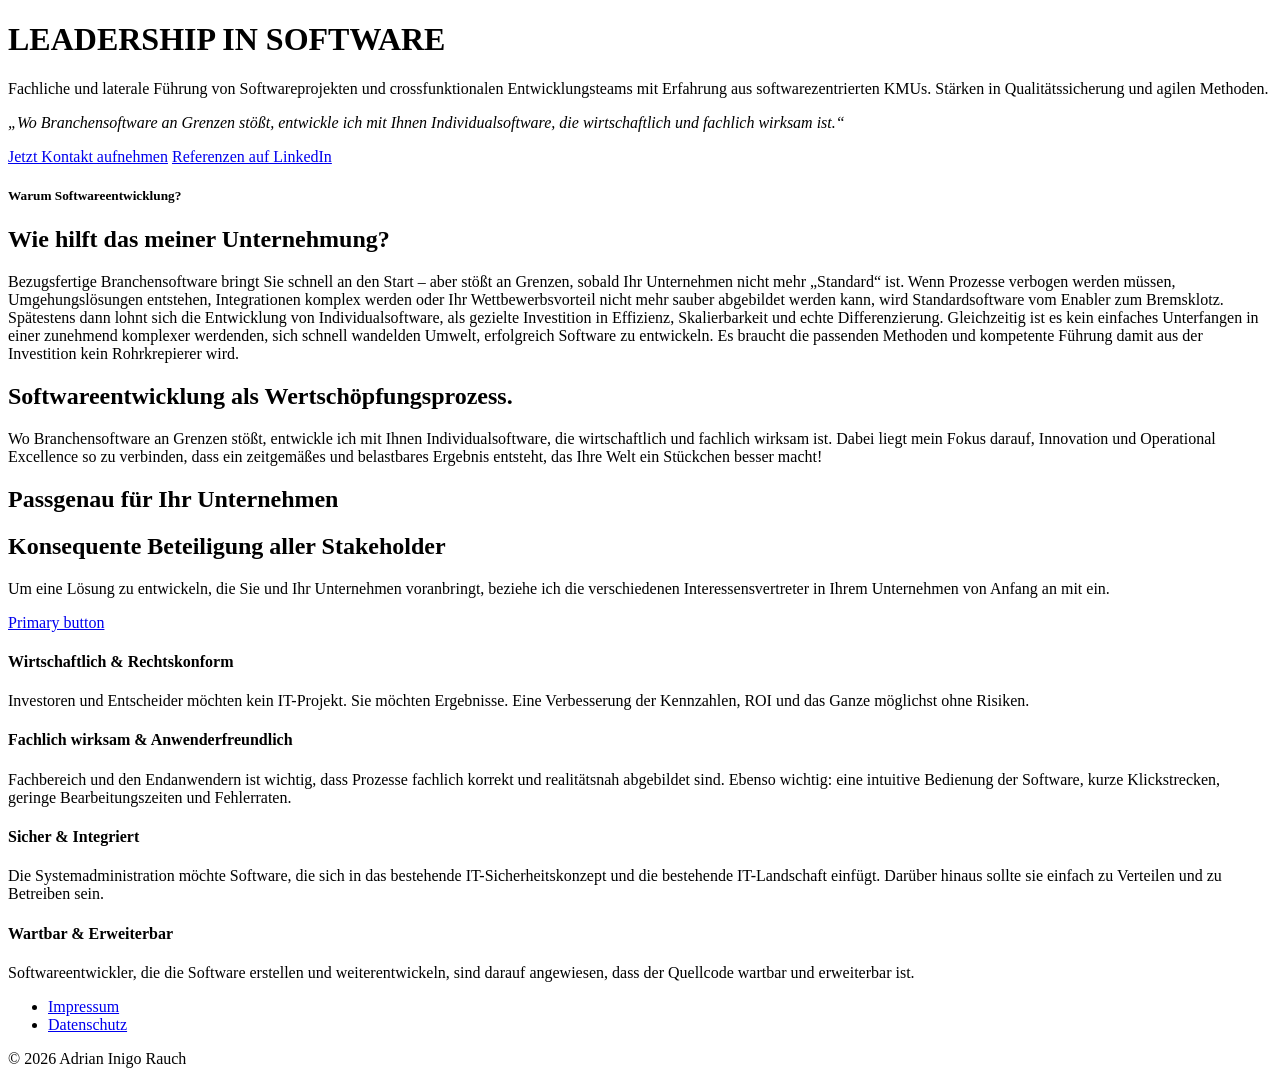
==== wwwroot/index.html @ ffd9a3a6 "Improve index page" ====
<!DOCTYPE html>
<html>
    <head>
        <title>Adrian Inigo Rauch</title>
        <meta charset="utf-8" />
        <meta name="viewport" content="width=device-width, initial-scale=1" />
        <link rel="stylesheet" href="/vendor/bootstrap/css/bootstrap.min.css" />
    </head>
    <body>
        <div data-include="/partials/navbar.html"></div>
        <noscript>
            <div class="alert alert-secondary m-3" role="status">
                Die Navigation ist nur mit aktiviertem JavaScript verfuegbar.
            </div>
        </noscript>

        <div class="container my-5">
            <div class="row p-4 pb-0 pe-lg-0 pt-lg-5 align-items-center rounded-3 border shadow-lg">
                <div class="col-lg-7 p-3 p-lg-5 pt-lg-3">
                    <h1 class="display-4 fw-bold lh-1">LEADERSHIP IN SOFTWARE</h1>
                    <p class="lead">Fachliche und laterale Führung von Softwareprojekten und crossfunktionalen Entwicklungsteams mit Erfahrung aus softwarezentrierten KMUs. Stärken in Qualitätssicherung und agilen Methoden.</p>
                    <p class="lead"><em>&bdquo;Wo Branchensoftware an Grenzen stößt, entwickle ich mit Ihnen Individualsoftware, die wirtschaftlich und fachlich wirksam ist.&ldquo;</em></p>
                    <div class="d-grid gap-2 d-md-flex justify-content-md-start mb-4 mb-lg-3">
                        <a type="button" class="btn btn-primary btn-lg px-4 me-md-2 fw-bold" href="mailto:hello@adrian-rauch.de" role="button">Jetzt Kontakt aufnehmen</a>
                        <a type="button" class="btn btn-outline-secondary btn-lg px-4" href="https://www.linkedin.com/in/adrian-inigo-rauch-9ab281225" role="button">Referenzen auf LinkedIn</a>
                    </div>
                </div>
                <div class="col-lg-4 offset-lg-1 p-0 overflow-hidden shadow-lg">
                    <!-- <img class="rounded-lg-3" src="bootstrap-docs.png" alt="" width="720"> -->
                </div>
            </div>
        </div>

        <div class="container px-4 py-5">
            <h5>Warum Softwareentwicklung?</h2>
            <h2 class="pb-2 border-bottom">Wie hilft das meiner Unternehmung?</h2>
            <p>Bezugsfertige Branchensoftware bringt Sie schnell an den Start – aber stößt an Grenzen, sobald Ihr Unternehmen nicht mehr „Standard“ ist. Wenn Prozesse verbogen werden müssen, Umgehungslösungen entstehen, Integrationen komplex werden oder Ihr Wettbewerbsvorteil nicht mehr sauber abgebildet werden kann, wird Standardsoftware vom Enabler zum Bremsklotz. Spätestens dann lohnt sich die Entwicklung von Individualsoftware, als gezielte Investition in Effizienz, Skalierbarkeit und echte Differenzierung. Gleichzeitig ist es kein einfaches Unterfangen in einer zunehmend komplexer werdenden, sich schnell wandelden Umwelt, erfolgreich Software zu entwickeln. Es braucht die passenden Methoden und kompetente Führung damit aus der Investition kein Rohrkrepierer wird.</p>
        </div>

        <div class="container px-4 py-5">
            <h2 class="pb-2 border-bottom">Softwareentwicklung als Wertschöpfungsprozess.</h2>
            <p>Wo Branchensoftware an Grenzen stößt, entwickle ich mit Ihnen Individualsoftware, die wirtschaftlich und fachlich wirksam ist. Dabei liegt mein Fokus darauf, Innovation und Operational Excellence so zu verbinden, dass ein zeitgemäßes und belastbares Ergebnis entsteht, das Ihre Welt ein Stückchen besser macht!</p>
        </div>

        <div class="container px-4 py-5">
            <h2 class="pb-2 border-bottom">Passgenau für Ihr Unternehmen</h2>
            <div class="row row-cols-1 row-cols-md-2 align-items-md-center g-5 py-5">
                <div class="col d-flex flex-column align-items-start gap-2">
                    <h2 class="fw-bold text-body-emphasis">
                        Konsequente Beteiligung aller Stakeholder</h2>
                    <p class="text-body-secondary">
                        Um eine Lösung zu entwickeln, die Sie und Ihr Unternehmen voranbringt, beziehe ich die verschiedenen Interessensvertreter in Ihrem Unternehmen von Anfang an mit ein.
                    </p>
                    <a href="#" class="btn btn-primary btn-lg">Primary button</a>
                </div>
                <div class="col">
                    <div class="row row-cols-1 row-cols-sm-2 g-4">

                        <div class="col d-flex flex-column gap-2">
                            <h4 class="fw-semibold mb-0 text-body-emphasis">
                                Wirtschaftlich &amp; Rechtskonform
                            </h4>
                            <p class="text-body-secondary">
                                Investoren und Entscheider möchten kein IT-Projekt.
                                Sie möchten Ergebnisse. Eine Verbesserung der Kennzahlen,
                                ROI und das Ganze möglichst ohne Risiken. 

                            </p>
                        </div>

                        <div class="col d-flex flex-column gap-2">
                            <h4 class="fw-semibold mb-0 text-body-emphasis">
                                Fachlich wirksam &amp; Anwenderfreundlich
                            </h4> 
                            <p class="text-body-secondary">
                                Fachbereich und den Endanwendern ist wichtig,
                                dass Prozesse fachlich korrekt und realitätsnah
                                abgebildet sind. Ebenso wichtig: eine intuitive
                                Bedienung der Software, kurze Klickstrecken,
                                geringe Bearbeitungszeiten und Fehlerraten.
                            </p>
                        </div> 

                        <div class="col d-flex flex-column gap-2"> 
                            <h4 class="fw-semibold mb-0 text-body-emphasis">
                                Sicher &amp; Integriert
                            </h4>
                            <p class="text-body-secondary">
                                Die Systemadministration möchte Software, die
                                sich in das bestehende IT-Sicherheitskonzept und
                                die bestehende IT-Landschaft einfügt. Darüber hinaus
                                sollte sie einfach zu Verteilen und zu Betreiben sein.
                            </p>
                        </div> 

                        <div class="col d-flex flex-column gap-2">
                            <h4 class="fw-semibold mb-0 text-body-emphasis">
                                Wartbar &amp; Erweiterbar
                            </h4> 
                            <p class="text-body-secondary">
                                Softwareentwickler, die die Software erstellen und
                                weiterentwickeln, sind darauf angewiesen, dass der
                                Quellcode wartbar und erweiterbar ist.
                            </p> 
                        </div>
                        
                    </div> 
                </div> 
            </div>
        </div>


        <div class="container">
            <footer class="py-3 my-4">
                <ul class="nav justify-content-center border-bottom pb-3 mb-3">
                    <li class="nav-item">
                        <a href="/LegalNotice.html#LEGAL_NOTICE_DE" class="nav-link px-2 text-body-secondary">Impressum</a>
                    </li> 
                    <li class="nav-item">
                        <a href="/LegalNotice.html#PRIVACY_POLICY_DE" class="nav-link px-2 text-body-secondary">Datenschutz</a>
                    </li>
                </ul>
                <p class="text-center text-body-secondary">© 2026 Adrian Inigo Rauch</p>
            </footer>
        </div>


        <script src="/js/include.js"></script>
        <script src="/vendor/bootstrap/js/bootstrap.bundle.min.js"></script>
    </body>
</html>
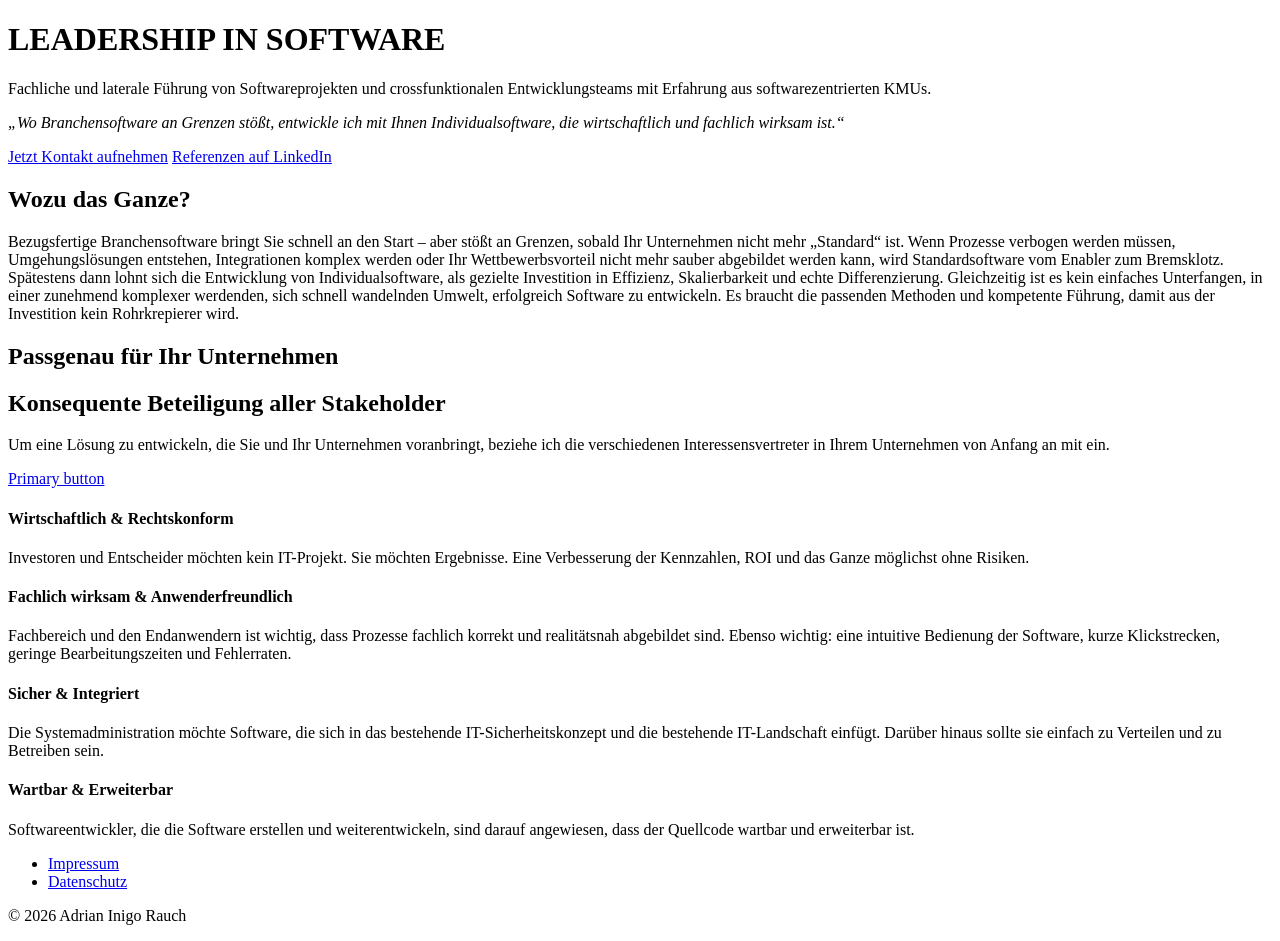
==== commit a674b3f6: "Improve index html" ====
--- a/wwwroot/index.html
+++ b/wwwroot/index.html
@@ -18,7 +18,7 @@
             <div class="row p-4 pb-0 pe-lg-0 pt-lg-5 align-items-center rounded-3 border shadow-lg">
                 <div class="col-lg-7 p-3 p-lg-5 pt-lg-3">
                     <h1 class="display-4 fw-bold lh-1">LEADERSHIP IN SOFTWARE</h1>
-                    <p class="lead">Fachliche und laterale Führung von Softwareprojekten und crossfunktionalen Entwicklungsteams mit Erfahrung aus softwarezentrierten KMUs. Stärken in Qualitätssicherung und agilen Methoden.</p>
+                    <p class="lead">Fachliche und laterale Führung von Softwareprojekten und crossfunktionalen Entwicklungsteams mit Erfahrung aus softwarezentrierten KMUs.</p>
                     <p class="lead"><em>&bdquo;Wo Branchensoftware an Grenzen stößt, entwickle ich mit Ihnen Individualsoftware, die wirtschaftlich und fachlich wirksam ist.&ldquo;</em></p>
                     <div class="d-grid gap-2 d-md-flex justify-content-md-start mb-4 mb-lg-3">
                         <a type="button" class="btn btn-primary btn-lg px-4 me-md-2 fw-bold" href="mailto:hello@adrian-rauch.de" role="button">Jetzt Kontakt aufnehmen</a>
@@ -32,16 +32,11 @@
         </div>
 
         <div class="container px-4 py-5">
-            <h5>Warum Softwareentwicklung?</h2>
-            <h2 class="pb-2 border-bottom">Wie hilft das meiner Unternehmung?</h2>
-            <p>Bezugsfertige Branchensoftware bringt Sie schnell an den Start – aber stößt an Grenzen, sobald Ihr Unternehmen nicht mehr „Standard“ ist. Wenn Prozesse verbogen werden müssen, Umgehungslösungen entstehen, Integrationen komplex werden oder Ihr Wettbewerbsvorteil nicht mehr sauber abgebildet werden kann, wird Standardsoftware vom Enabler zum Bremsklotz. Spätestens dann lohnt sich die Entwicklung von Individualsoftware, als gezielte Investition in Effizienz, Skalierbarkeit und echte Differenzierung. Gleichzeitig ist es kein einfaches Unterfangen in einer zunehmend komplexer werdenden, sich schnell wandelden Umwelt, erfolgreich Software zu entwickeln. Es braucht die passenden Methoden und kompetente Führung damit aus der Investition kein Rohrkrepierer wird.</p>
+            <h2 class="pb-2 border-bottom">Wozu das Ganze?</h2>
+            <p>Bezugsfertige Branchensoftware bringt Sie schnell an den Start – aber stößt an Grenzen, sobald Ihr Unternehmen nicht mehr „Standard“ ist. Wenn Prozesse verbogen werden müssen, Umgehungslösungen entstehen, Integrationen komplex werden oder Ihr Wettbewerbsvorteil nicht mehr sauber abgebildet werden kann, wird Standardsoftware vom Enabler zum Bremsklotz. Spätestens dann lohnt sich die Entwicklung von Individualsoftware, als gezielte Investition in Effizienz, Skalierbarkeit und echte Differenzierung. Gleichzeitig ist es kein einfaches Unterfangen, in einer zunehmend komplexer werdenden, sich schnell wandelnden Umwelt, erfolgreich Software zu entwickeln. Es braucht die passenden Methoden und kompetente Führung, damit aus der Investition kein Rohrkrepierer wird.</p>
         </div>
 
-        <div class="container px-4 py-5">
-            <h2 class="pb-2 border-bottom">Softwareentwicklung als Wertschöpfungsprozess.</h2>
-            <p>Wo Branchensoftware an Grenzen stößt, entwickle ich mit Ihnen Individualsoftware, die wirtschaftlich und fachlich wirksam ist. Dabei liegt mein Fokus darauf, Innovation und Operational Excellence so zu verbinden, dass ein zeitgemäßes und belastbares Ergebnis entsteht, das Ihre Welt ein Stückchen besser macht!</p>
-        </div>
-
+       
         <div class="container px-4 py-5">
             <h2 class="pb-2 border-bottom">Passgenau für Ihr Unternehmen</h2>
             <div class="row row-cols-1 row-cols-md-2 align-items-md-center g-5 py-5">
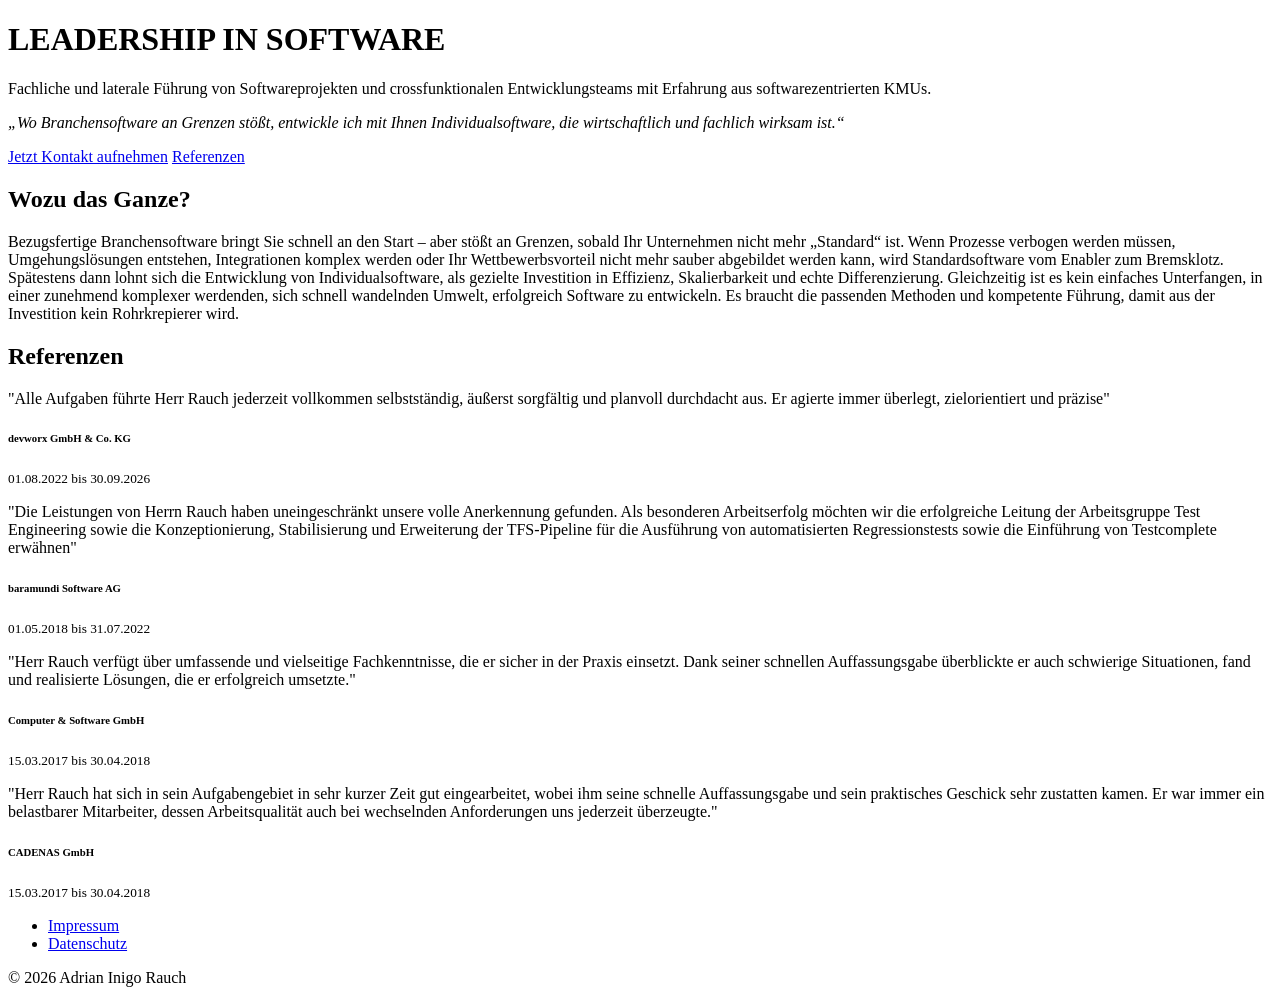
==== commit 7f76157b: "Add testimonial section Add Cards with testimonials from previous employers" ====
--- a/wwwroot/index.html
+++ b/wwwroot/index.html
@@ -5,6 +5,7 @@
         <meta charset="utf-8" />
         <meta name="viewport" content="width=device-width, initial-scale=1" />
         <link rel="stylesheet" href="/vendor/bootstrap/css/bootstrap.min.css" />
+        <link rel="stylesheet" href="/css/style.css" />
     </head>
     <body>
         <div data-include="/partials/navbar.html"></div>
@@ -22,7 +23,7 @@
                     <p class="lead"><em>&bdquo;Wo Branchensoftware an Grenzen stößt, entwickle ich mit Ihnen Individualsoftware, die wirtschaftlich und fachlich wirksam ist.&ldquo;</em></p>
                     <div class="d-grid gap-2 d-md-flex justify-content-md-start mb-4 mb-lg-3">
                         <a type="button" class="btn btn-primary btn-lg px-4 me-md-2 fw-bold" href="mailto:hello@adrian-rauch.de" role="button">Jetzt Kontakt aufnehmen</a>
-                        <a type="button" class="btn btn-outline-secondary btn-lg px-4" href="https://www.linkedin.com/in/adrian-inigo-rauch-9ab281225" role="button">Referenzen auf LinkedIn</a>
+                        <a type="button" class="btn btn-outline-secondary btn-lg px-4" href="#testimonials" role="button">Referenzen</a>
                     </div>
                 </div>
                 <div class="col-lg-4 offset-lg-1 p-0 overflow-hidden shadow-lg">
@@ -38,69 +39,65 @@
 
        
         <div class="container px-4 py-5">
-            <h2 class="pb-2 border-bottom">Passgenau für Ihr Unternehmen</h2>
-            <div class="row row-cols-1 row-cols-md-2 align-items-md-center g-5 py-5">
-                <div class="col d-flex flex-column align-items-start gap-2">
-                    <h2 class="fw-bold text-body-emphasis">
-                        Konsequente Beteiligung aller Stakeholder</h2>
-                    <p class="text-body-secondary">
-                        Um eine Lösung zu entwickeln, die Sie und Ihr Unternehmen voranbringt, beziehe ich die verschiedenen Interessensvertreter in Ihrem Unternehmen von Anfang an mit ein.
-                    </p>
-                    <a href="#" class="btn btn-primary btn-lg">Primary button</a>
+            <h2 id="testimonials" class="pb-2 border-bottom">Referenzen</h2>
+            <div class="row">
+                <div class="col-md-4 mb-4">
+                    <div class="card h-100">
+                        <div class="card-body">
+                            <p class="card-text">"Alle Aufgaben führte Herr Rauch jederzeit vollkommen selbstständig, äußerst sorgfältig und planvoll
+durchdacht aus. Er agierte immer überlegt, zielorientiert und präzise"</p>
+                            <div class="d-flex align-items-center mt-3">
+                                <div>
+                                    <h6 class="mb-0">devworx GmbH &amp; Co. KG</h6>
+                                    <small>01.08.2022 bis 30.09.2026</small>
+                                </div>
+                            </div>
+                        </div>
+                    </div>
                 </div>
-                <div class="col">
-                    <div class="row row-cols-1 row-cols-sm-2 g-4">
-
-                        <div class="col d-flex flex-column gap-2">
-                            <h4 class="fw-semibold mb-0 text-body-emphasis">
-                                Wirtschaftlich &amp; Rechtskonform
-                            </h4>
-                            <p class="text-body-secondary">
-                                Investoren und Entscheider möchten kein IT-Projekt.
-                                Sie möchten Ergebnisse. Eine Verbesserung der Kennzahlen,
-                                ROI und das Ganze möglichst ohne Risiken. 
-
-                            </p>
+                <div class="col-md-4 mb-4">
+                    <div class="card">
+                        <div class="card-body h-100">
+                            <p class="card-text">"Die Leistungen von Herrn Rauch haben uneingeschränkt unsere volle Anerkennung gefunden. Als besonderen Arbeitserfolg möchten wir die erfolgreiche Leitung der Arbeitsgruppe Test Engineering sowie die Konzeptionierung, Stabilisierung und Erweiterung der TFS-Pipeline für die Ausführung von automatisierten Regressionstests sowie die Einführung von Testcomplete erwähnen"</p>
+                            <div class="d-flex align-items-center mt-3">
+                                <div>
+                                    <h6 class="mb-0">baramundi Software AG</h6>
+                                    <small>01.05.2018 bis 31.07.2022</small>
+                                </div>
+                            </div>
                         </div>
-
-                        <div class="col d-flex flex-column gap-2">
-                            <h4 class="fw-semibold mb-0 text-body-emphasis">
-                                Fachlich wirksam &amp; Anwenderfreundlich
-                            </h4> 
-                            <p class="text-body-secondary">
-                                Fachbereich und den Endanwendern ist wichtig,
-                                dass Prozesse fachlich korrekt und realitätsnah
-                                abgebildet sind. Ebenso wichtig: eine intuitive
-                                Bedienung der Software, kurze Klickstrecken,
-                                geringe Bearbeitungszeiten und Fehlerraten.
-                            </p>
-                        </div> 
-
-                        <div class="col d-flex flex-column gap-2"> 
-                            <h4 class="fw-semibold mb-0 text-body-emphasis">
-                                Sicher &amp; Integriert
-                            </h4>
-                            <p class="text-body-secondary">
-                                Die Systemadministration möchte Software, die
-                                sich in das bestehende IT-Sicherheitskonzept und
-                                die bestehende IT-Landschaft einfügt. Darüber hinaus
-                                sollte sie einfach zu Verteilen und zu Betreiben sein.
-                            </p>
-                        </div> 
-
-                        <div class="col d-flex flex-column gap-2">
-                            <h4 class="fw-semibold mb-0 text-body-emphasis">
-                                Wartbar &amp; Erweiterbar
-                            </h4> 
-                            <p class="text-body-secondary">
-                                Softwareentwickler, die die Software erstellen und
-                                weiterentwickeln, sind darauf angewiesen, dass der
-                                Quellcode wartbar und erweiterbar ist.
-                            </p> 
+                    </div>
+                </div>
+                <div class="col-md-4 mb-4">
+                    <div class="card">
+                        <div class="card-body h-100">
+                            <p class="card-text">"Herr Rauch verfügt über umfassende und vielseitige Fachkenntnisse, die er sicher in der Praxis
+einsetzt. Dank seiner schnellen Auffassungsgabe überblickte er auch schwierige Situationen, fand
+und realisierte Lösungen, die er erfolgreich umsetzte."</p>
+                            <div class="d-flex align-items-center mt-3">
+                                <div>
+                                    <h6 class="mb-0">Computer &amp; Software GmbH</h6>
+                                    <small>15.03.2017 bis 30.04.2018</small>
+                                </div>
+                            </div>
                         </div>
-                        
-                    </div> 
-                </div> 
+                    </div>
+                </div>
+                <div class="col-md-4 mb-4">
+                    <div class="card">
+                        <div class="card-body h-100">
+                            <p class="card-text">"Herr Rauch hat sich in sein Aufgabengebiet in sehr kurzer Zeit gut eingearbeitet, wobei ihm
+seine schnelle Auffassungsgabe und sein praktisches Geschick sehr zustatten kamen. Er war immer ein belastbarer
+Mitarbeiter, dessen Arbeitsqualität auch bei wechselnden Anforderungen uns jederzeit überzeugte."</p>
+                            <div class="d-flex align-items-center mt-3">
+                                <div>
+                                    <h6 class="mb-0">CADENAS GmbH</h6>
+                                    <small>15.03.2017 bis 30.04.2018</small>
+                                </div>
+                            </div>
+                        </div>
+                    </div>
+                </div>
             </div>
         </div>
 
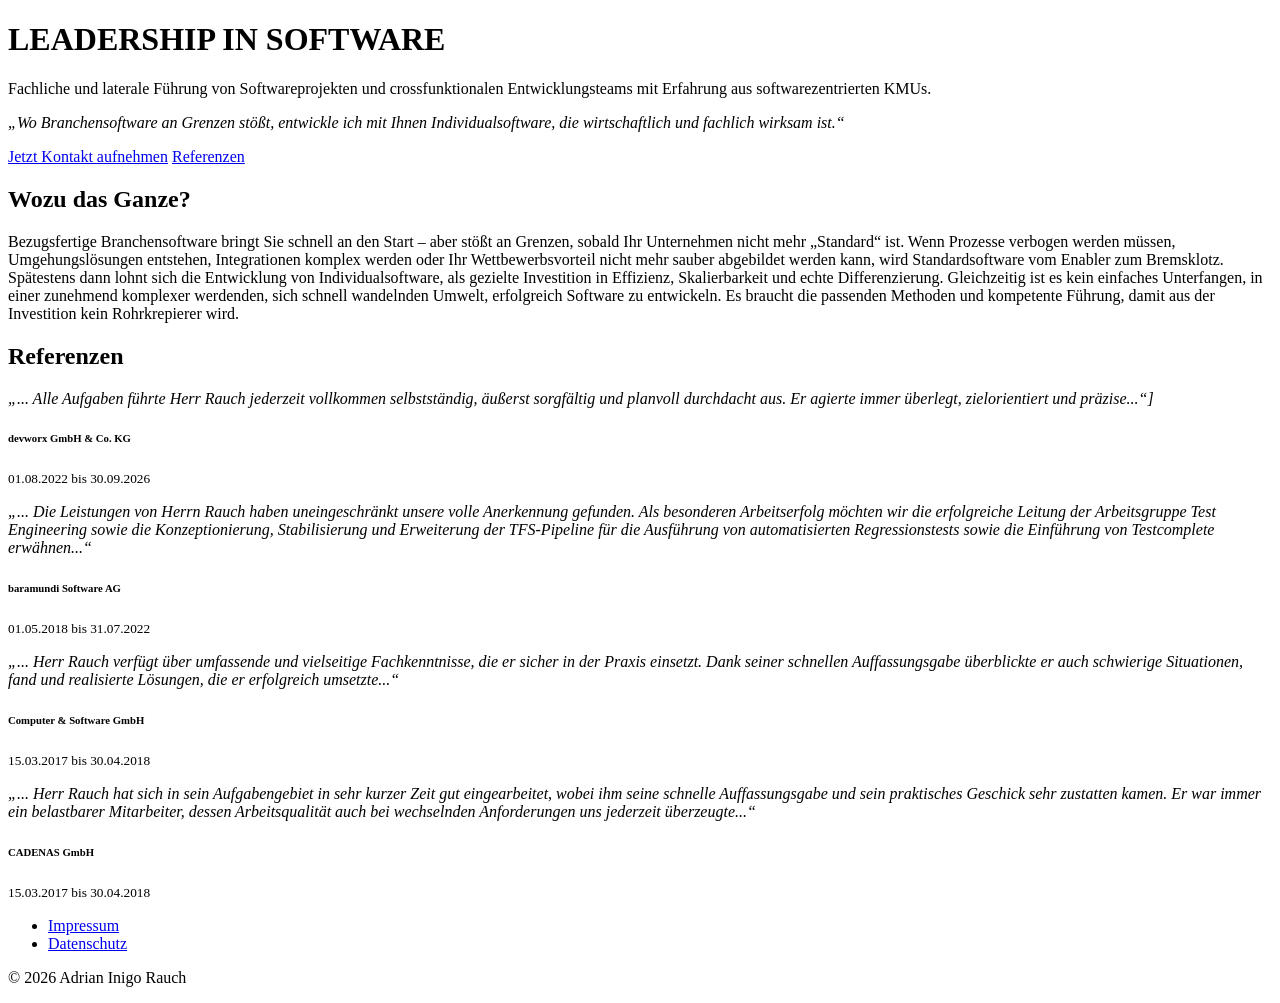
==== commit e61fd3b7: "Improve testimonials Improve formating of testimonials  #NOISSUE" ====
--- a/wwwroot/index.html
+++ b/wwwroot/index.html
@@ -41,11 +41,11 @@
         <div class="container px-4 py-5">
             <h2 id="testimonials" class="pb-2 border-bottom">Referenzen</h2>
             <div class="row">
-                <div class="col-md-4 mb-4">
+                <div class="col-md-2 mb-2">
                     <div class="card h-100">
                         <div class="card-body">
-                            <p class="card-text">"Alle Aufgaben führte Herr Rauch jederzeit vollkommen selbstständig, äußerst sorgfältig und planvoll
-durchdacht aus. Er agierte immer überlegt, zielorientiert und präzise"</p>
+                            <p class="card-text"><em>&bdquo;... Alle Aufgaben führte Herr Rauch jederzeit vollkommen selbstständig, äußerst sorgfältig und planvoll
+                                durchdacht aus. Er agierte immer überlegt, zielorientiert und präzise...&ldquo;]</em></p>
                             <div class="d-flex align-items-center mt-3">
                                 <div>
                                     <h6 class="mb-0">devworx GmbH &amp; Co. KG</h6>
@@ -55,10 +55,10 @@
                         </div>
                     </div>
                 </div>
-                <div class="col-md-4 mb-4">
+                <div class="col-md-2 mb-2">
                     <div class="card">
                         <div class="card-body h-100">
-                            <p class="card-text">"Die Leistungen von Herrn Rauch haben uneingeschränkt unsere volle Anerkennung gefunden. Als besonderen Arbeitserfolg möchten wir die erfolgreiche Leitung der Arbeitsgruppe Test Engineering sowie die Konzeptionierung, Stabilisierung und Erweiterung der TFS-Pipeline für die Ausführung von automatisierten Regressionstests sowie die Einführung von Testcomplete erwähnen"</p>
+                            <p class="card-text"><em>&bdquo;... Die Leistungen von Herrn Rauch haben uneingeschränkt unsere volle Anerkennung gefunden. Als besonderen Arbeitserfolg möchten wir die erfolgreiche Leitung der Arbeitsgruppe Test Engineering sowie die Konzeptionierung, Stabilisierung und Erweiterung der TFS-Pipeline für die Ausführung von automatisierten Regressionstests sowie die Einführung von Testcomplete erwähnen...&ldquo;</em></p>
                             <div class="d-flex align-items-center mt-3">
                                 <div>
                                     <h6 class="mb-0">baramundi Software AG</h6>
@@ -68,12 +68,12 @@
                         </div>
                     </div>
                 </div>
-                <div class="col-md-4 mb-4">
+                <div class="col-md-2 mb-2">
                     <div class="card">
                         <div class="card-body h-100">
-                            <p class="card-text">"Herr Rauch verfügt über umfassende und vielseitige Fachkenntnisse, die er sicher in der Praxis
+                            <p class="card-text"><em>&bdquo;... Herr Rauch verfügt über umfassende und vielseitige Fachkenntnisse, die er sicher in der Praxis
 einsetzt. Dank seiner schnellen Auffassungsgabe überblickte er auch schwierige Situationen, fand
-und realisierte Lösungen, die er erfolgreich umsetzte."</p>
+und realisierte Lösungen, die er erfolgreich umsetzte...&ldquo;</em></p>
                             <div class="d-flex align-items-center mt-3">
                                 <div>
                                     <h6 class="mb-0">Computer &amp; Software GmbH</h6>
@@ -83,12 +83,12 @@
                         </div>
                     </div>
                 </div>
-                <div class="col-md-4 mb-4">
+                <div class="col-md-2 mb-2">
                     <div class="card">
                         <div class="card-body h-100">
-                            <p class="card-text">"Herr Rauch hat sich in sein Aufgabengebiet in sehr kurzer Zeit gut eingearbeitet, wobei ihm
+                            <p class="card-text"><em>&bdquo;... Herr Rauch hat sich in sein Aufgabengebiet in sehr kurzer Zeit gut eingearbeitet, wobei ihm
 seine schnelle Auffassungsgabe und sein praktisches Geschick sehr zustatten kamen. Er war immer ein belastbarer
-Mitarbeiter, dessen Arbeitsqualität auch bei wechselnden Anforderungen uns jederzeit überzeugte."</p>
+Mitarbeiter, dessen Arbeitsqualität auch bei wechselnden Anforderungen uns jederzeit überzeugte...&ldquo;</em></p>
                             <div class="d-flex align-items-center mt-3">
                                 <div>
                                     <h6 class="mb-0">CADENAS GmbH</h6>
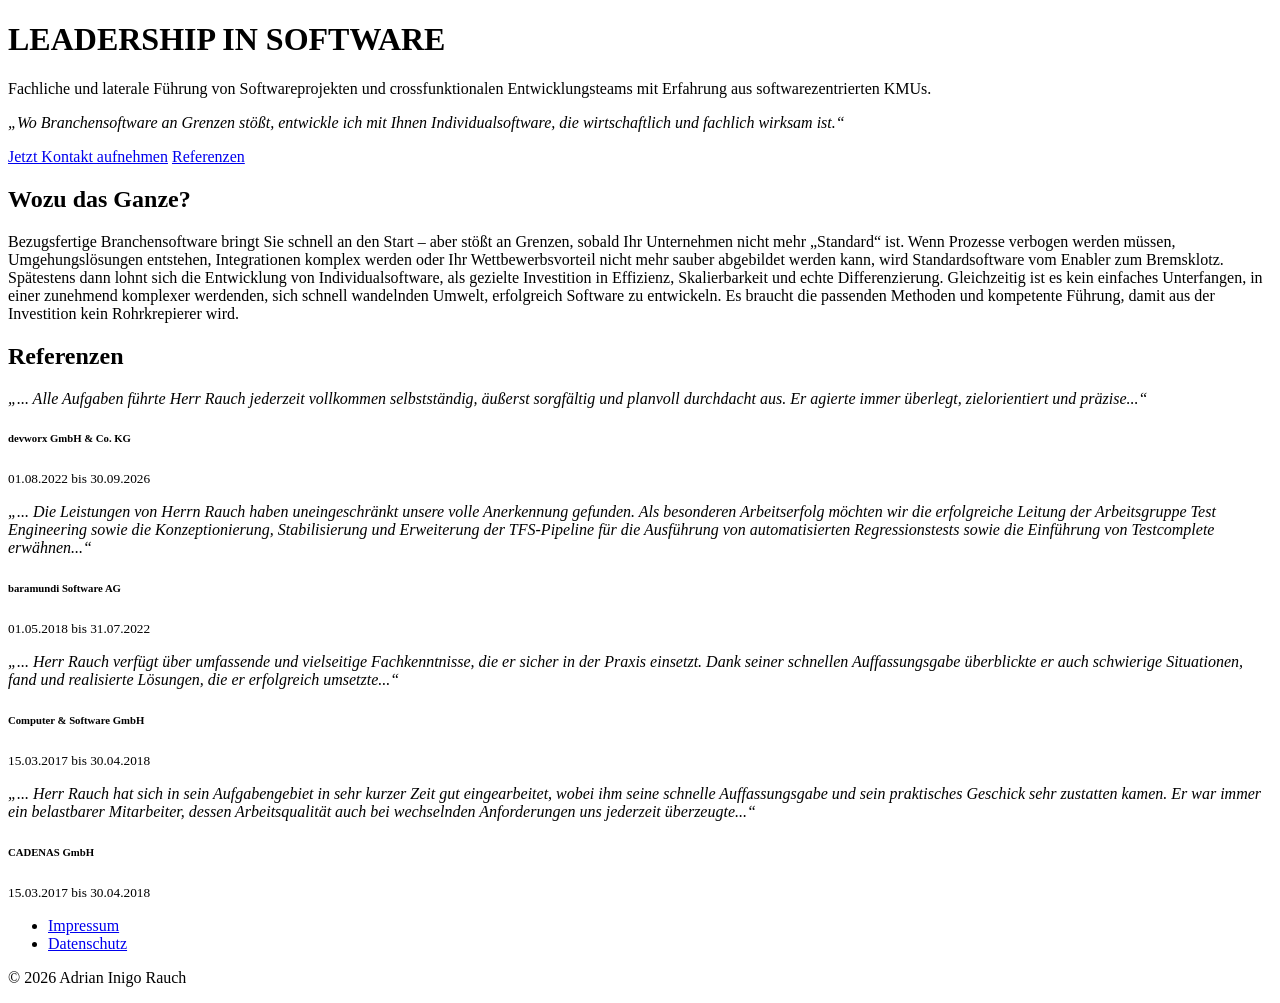
==== commit 58b1d11b: "Small improvements" ====
--- a/wwwroot/index.html
+++ b/wwwroot/index.html
@@ -41,11 +41,11 @@
         <div class="container px-4 py-5">
             <h2 id="testimonials" class="pb-2 border-bottom">Referenzen</h2>
             <div class="row">
-                <div class="col-md-2 mb-2">
+                <div class="col-md-6 mb-6">
                     <div class="card h-100">
                         <div class="card-body">
                             <p class="card-text"><em>&bdquo;... Alle Aufgaben führte Herr Rauch jederzeit vollkommen selbstständig, äußerst sorgfältig und planvoll
-                                durchdacht aus. Er agierte immer überlegt, zielorientiert und präzise...&ldquo;]</em></p>
+                                durchdacht aus. Er agierte immer überlegt, zielorientiert und präzise...&ldquo;</em></p>
                             <div class="d-flex align-items-center mt-3">
                                 <div>
                                     <h6 class="mb-0">devworx GmbH &amp; Co. KG</h6>
@@ -55,7 +55,7 @@
                         </div>
                     </div>
                 </div>
-                <div class="col-md-2 mb-2">
+                <div class="col-md-6 mb-6">
                     <div class="card">
                         <div class="card-body h-100">
                             <p class="card-text"><em>&bdquo;... Die Leistungen von Herrn Rauch haben uneingeschränkt unsere volle Anerkennung gefunden. Als besonderen Arbeitserfolg möchten wir die erfolgreiche Leitung der Arbeitsgruppe Test Engineering sowie die Konzeptionierung, Stabilisierung und Erweiterung der TFS-Pipeline für die Ausführung von automatisierten Regressionstests sowie die Einführung von Testcomplete erwähnen...&ldquo;</em></p>
@@ -68,7 +68,7 @@
                         </div>
                     </div>
                 </div>
-                <div class="col-md-2 mb-2">
+                <div class="col-md-6 mb-6">
                     <div class="card">
                         <div class="card-body h-100">
                             <p class="card-text"><em>&bdquo;... Herr Rauch verfügt über umfassende und vielseitige Fachkenntnisse, die er sicher in der Praxis
@@ -83,7 +83,7 @@
                         </div>
                     </div>
                 </div>
-                <div class="col-md-2 mb-2">
+                <div class="col-md-6 mb-6">
                     <div class="card">
                         <div class="card-body h-100">
                             <p class="card-text"><em>&bdquo;... Herr Rauch hat sich in sein Aufgabengebiet in sehr kurzer Zeit gut eingearbeitet, wobei ihm
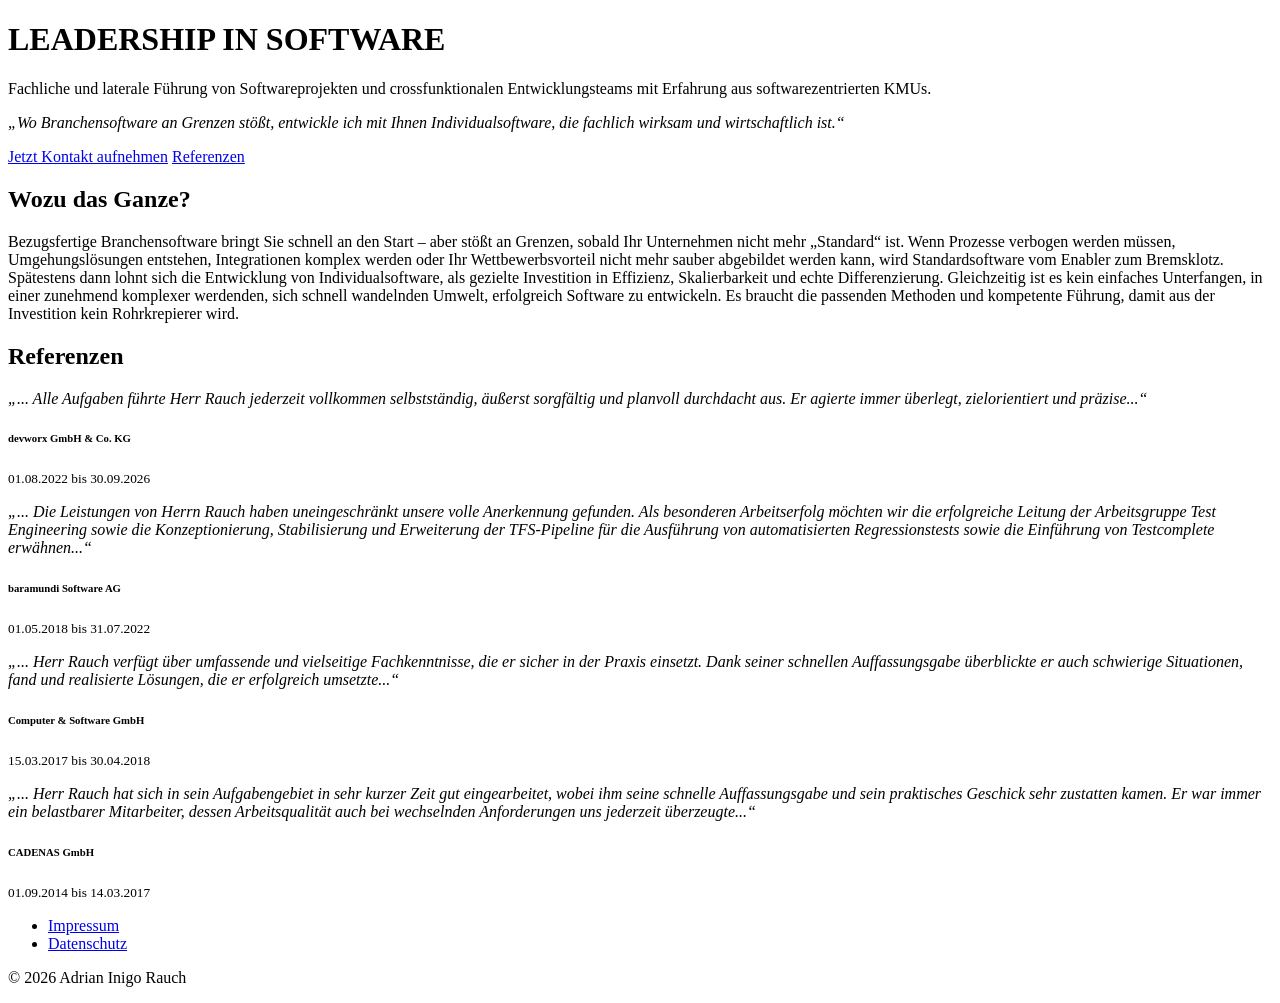
==== commit 7bcd09fa: "Small improvements" ====
--- a/wwwroot/index.html
+++ b/wwwroot/index.html
@@ -20,7 +20,7 @@
                 <div class="col-lg-7 p-3 p-lg-5 pt-lg-3">
                     <h1 class="display-4 fw-bold lh-1">LEADERSHIP IN SOFTWARE</h1>
                     <p class="lead">Fachliche und laterale Führung von Softwareprojekten und crossfunktionalen Entwicklungsteams mit Erfahrung aus softwarezentrierten KMUs.</p>
-                    <p class="lead"><em>&bdquo;Wo Branchensoftware an Grenzen stößt, entwickle ich mit Ihnen Individualsoftware, die wirtschaftlich und fachlich wirksam ist.&ldquo;</em></p>
+                    <p class="lead"><em>&bdquo;Wo Branchensoftware an Grenzen stößt, entwickle ich mit Ihnen Individualsoftware, die fachlich wirksam und wirtschaftlich ist.&ldquo;</em></p>
                     <div class="d-grid gap-2 d-md-flex justify-content-md-start mb-4 mb-lg-3">
                         <a type="button" class="btn btn-primary btn-lg px-4 me-md-2 fw-bold" href="mailto:hello@adrian-rauch.de" role="button">Jetzt Kontakt aufnehmen</a>
                         <a type="button" class="btn btn-outline-secondary btn-lg px-4" href="#testimonials" role="button">Referenzen</a>
@@ -40,12 +40,15 @@
        
         <div class="container px-4 py-5">
             <h2 id="testimonials" class="pb-2 border-bottom">Referenzen</h2>
-            <div class="row">
-                <div class="col-md-6 mb-6">
+            <div class="row row-cols-1 row-cols-md-2 g-4">
+                <div class="col">
                     <div class="card h-100">
                         <div class="card-body">
-                            <p class="card-text"><em>&bdquo;... Alle Aufgaben führte Herr Rauch jederzeit vollkommen selbstständig, äußerst sorgfältig und planvoll
-                                durchdacht aus. Er agierte immer überlegt, zielorientiert und präzise...&ldquo;</em></p>
+                            <p class="card-text">
+                                <em>
+                                    &bdquo;... Alle Aufgaben führte Herr Rauch jederzeit vollkommen selbstständig, äußerst sorgfältig und planvoll durchdacht aus. Er agierte immer überlegt, zielorientiert und präzise...&ldquo;
+                                </em>
+                            </p>
                             <div class="d-flex align-items-center mt-3">
                                 <div>
                                     <h6 class="mb-0">devworx GmbH &amp; Co. KG</h6>
@@ -55,10 +58,14 @@
                         </div>
                     </div>
                 </div>
-                <div class="col-md-6 mb-6">
+                <div class="col">
                     <div class="card">
                         <div class="card-body h-100">
-                            <p class="card-text"><em>&bdquo;... Die Leistungen von Herrn Rauch haben uneingeschränkt unsere volle Anerkennung gefunden. Als besonderen Arbeitserfolg möchten wir die erfolgreiche Leitung der Arbeitsgruppe Test Engineering sowie die Konzeptionierung, Stabilisierung und Erweiterung der TFS-Pipeline für die Ausführung von automatisierten Regressionstests sowie die Einführung von Testcomplete erwähnen...&ldquo;</em></p>
+                            <p class="card-text">
+                                <em>
+                                    &bdquo;... Die Leistungen von Herrn Rauch haben uneingeschränkt unsere volle Anerkennung gefunden. Als besonderen Arbeitserfolg möchten wir die erfolgreiche Leitung der Arbeitsgruppe Test Engineering sowie die Konzeptionierung, Stabilisierung und Erweiterung der TFS-Pipeline für die Ausführung von automatisierten Regressionstests sowie die Einführung von Testcomplete erwähnen...&ldquo;
+                                </em>
+                            </p>
                             <div class="d-flex align-items-center mt-3">
                                 <div>
                                     <h6 class="mb-0">baramundi Software AG</h6>
@@ -68,12 +75,14 @@
                         </div>
                     </div>
                 </div>
-                <div class="col-md-6 mb-6">
+                <div class="col">
                     <div class="card">
                         <div class="card-body h-100">
-                            <p class="card-text"><em>&bdquo;... Herr Rauch verfügt über umfassende und vielseitige Fachkenntnisse, die er sicher in der Praxis
-einsetzt. Dank seiner schnellen Auffassungsgabe überblickte er auch schwierige Situationen, fand
-und realisierte Lösungen, die er erfolgreich umsetzte...&ldquo;</em></p>
+                            <p class="card-text">
+                                <em>
+                                    &bdquo;... Herr Rauch verfügt über umfassende und vielseitige Fachkenntnisse, die er sicher in der Praxis einsetzt. Dank seiner schnellen Auffassungsgabe überblickte er auch schwierige Situationen, fand und realisierte Lösungen, die er erfolgreich umsetzte...&ldquo;
+                                </em>
+                            </p>
                             <div class="d-flex align-items-center mt-3">
                                 <div>
                                     <h6 class="mb-0">Computer &amp; Software GmbH</h6>
@@ -83,16 +92,18 @@
                         </div>
                     </div>
                 </div>
-                <div class="col-md-6 mb-6">
+                <div class="col">
                     <div class="card">
                         <div class="card-body h-100">
-                            <p class="card-text"><em>&bdquo;... Herr Rauch hat sich in sein Aufgabengebiet in sehr kurzer Zeit gut eingearbeitet, wobei ihm
-seine schnelle Auffassungsgabe und sein praktisches Geschick sehr zustatten kamen. Er war immer ein belastbarer
-Mitarbeiter, dessen Arbeitsqualität auch bei wechselnden Anforderungen uns jederzeit überzeugte...&ldquo;</em></p>
+                            <p class="card-text">
+                                <em>
+                                    &bdquo;... Herr Rauch hat sich in sein Aufgabengebiet in sehr kurzer Zeit gut eingearbeitet, wobei ihm seine schnelle Auffassungsgabe und sein praktisches Geschick sehr zustatten kamen. Er war immer ein belastbarer Mitarbeiter, dessen Arbeitsqualität auch bei wechselnden Anforderungen uns jederzeit überzeugte...&ldquo;
+                                </em>
+                            </p>
                             <div class="d-flex align-items-center mt-3">
                                 <div>
                                     <h6 class="mb-0">CADENAS GmbH</h6>
-                                    <small>15.03.2017 bis 30.04.2018</small>
+                                    <small>01.09.2014 bis 14.03.2017</small>
                                 </div>
                             </div>
                         </div>
